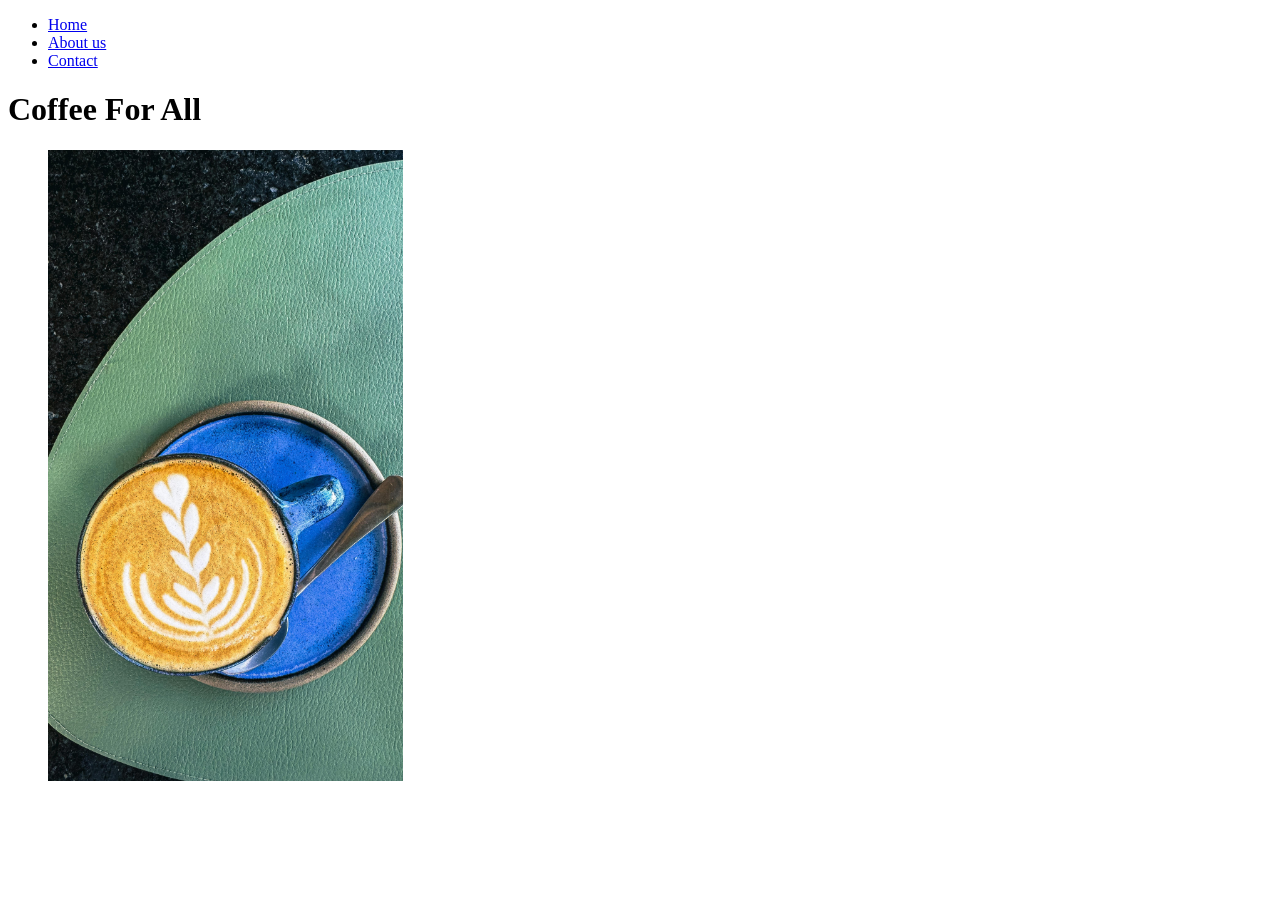
==== semantic/coffee-shop-website-semantic/index.html @ f1087992 "Initial commit- HTML exercises" ====
<!doctype html>
<html lang="en">
  <head>
    <meta charset="UTF-8" />
    <meta name="viewport" content="width=device-width, initial-scale=1.0" />
    <title>Home</title>
  </head>
  <body>
    <header>
      <nav>
        <ul>
          <li><a href="index.html">Home</a></li>
          <li><a href="about.html">About us</a></li>
          <li><a href="contact.html">Contact</a></li>
        </ul>
      </nav>
      <h1>Coffee For All</h1>
    </header>
    <main>
      <figure>
        <img
          src="/coffee-shop-website/coffee-pic.jpg"
          alt="picture by thiago japyassu"
          width="30%"
        />
      </figure>
    </main>
    <footer></footer>
  </body>
</html>
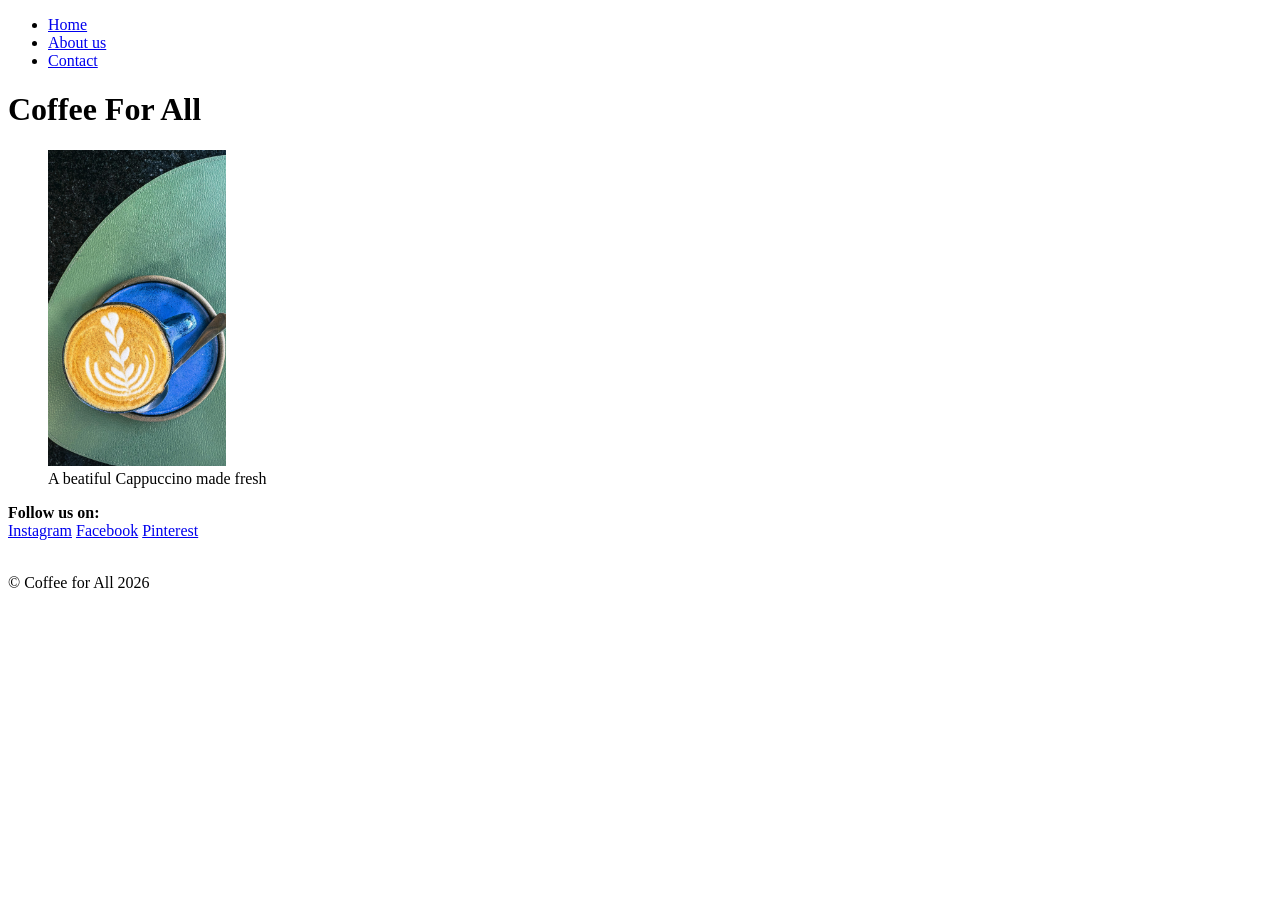
==== commit 69e04103: "Fixed images size" ====
--- a/semantic/coffee-shop-website-semantic/index.html
+++ b/semantic/coffee-shop-website-semantic/index.html
@@ -21,10 +21,18 @@
         <img
           src="/coffee-shop-website/coffee-pic.jpg"
           alt="picture by thiago japyassu"
-          width="30%"
+          width="15%"
         />
+        <figcaption>A beatiful Cappuccino made fresh</figcaption>
       </figure>
     </main>
-    <footer></footer>
+    <footer>
+      <b>Follow us on:</b> <br />
+      <a href="https://www.instagram.com/" target="_blank">Instagram</a>
+      <a href="https://www.facebook.com/" target="_blank">Facebook</a>
+      <a href="https://www.pinterest.com/" target="_blank">Pinterest</a>
+      <br /><br />
+      <p>© Coffee for All 2026</p>
+    </footer>
   </body>
 </html>
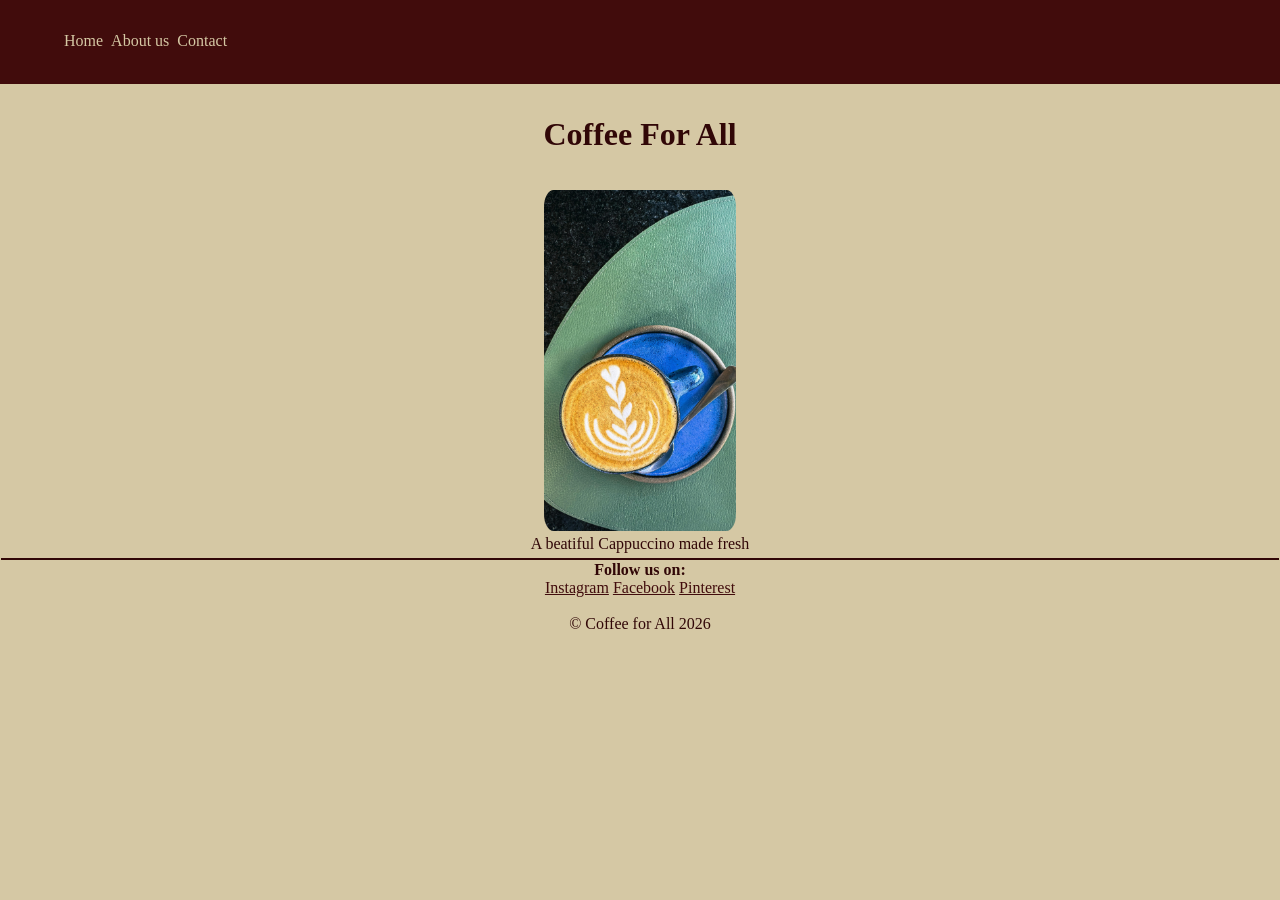
==== commit 534d6b06: "Added CSS" ====
--- a/semantic/coffee-shop-website-semantic/index.html
+++ b/semantic/coffee-shop-website-semantic/index.html
@@ -4,6 +4,7 @@
     <meta charset="UTF-8" />
     <meta name="viewport" content="width=device-width, initial-scale=1.0" />
     <title>Home</title>
+    <link rel="stylesheet" href="styles-coffee.css" />
   </head>
   <body>
     <header>
@@ -17,14 +18,16 @@
       <h1>Coffee For All</h1>
     </header>
     <main>
-      <figure>
-        <img
-          src="/coffee-shop-website/coffee-pic.jpg"
-          alt="picture by thiago japyassu"
-          width="15%"
-        />
-        <figcaption>A beatiful Cappuccino made fresh</figcaption>
-      </figure>
+      <div class="img-home">
+        <figure class="img-home">
+          <img
+            src="/coffee-shop-website/coffee-pic.jpg"
+            alt="picture by thiago japyassu"
+            width="15%"
+          />
+          <figcaption>A beatiful Cappuccino made fresh</figcaption>
+        </figure>
+      </div>
     </main>
     <footer>
       <b>Follow us on:</b> <br />
--- a/semantic/coffee-shop-website-semantic/styles-coffee.css
+++ b/semantic/coffee-shop-website-semantic/styles-coffee.css
@@ -0,0 +1,116 @@
+* {
+  padding: 0;
+  margin: 0;
+  box-sizing: border-box;
+}
+body {
+  font-family: Georgia, 'Times New Roman', Times, serif;
+  background-color: #d5c8a4;
+  text-align: center;
+  color: #310707;
+}
+header h1 {
+  margin: 2rem;
+}
+nav {
+  background-color: #410c0c;
+  color: #d5c8a4;
+  padding: 2rem 4rem;
+  border-bottom: 2px solid #410c0c;
+  text-align: center;
+  justify-items: center;
+}
+nav ul {
+  display: flex;
+  list-style: none;
+}
+nav li {
+  padding-right: 8px;
+}
+
+nav a {
+  color: #d5c8a4;
+  text-decoration: none;
+  padding-left: 0;
+  margin: 0;
+}
+nav a:hover {
+  color: #410c0c;
+  background-color: beige;
+  size: 1px;
+  border-radius: 4px;
+}
+main {
+  margin: 1px;
+
+  border-bottom: 2px solid #310707;
+}
+main a {
+  color: #410c0c;
+  /* color: #d5c8a4; */
+  text-decoration: none;
+  padding-left: 0;
+  margin: 0;
+}
+main a:hover {
+  color: beige;
+  background-color: #410c0c;
+  size: 1px;
+  border-radius: 4px;
+}
+
+ul {
+  list-style: none;
+}
+footer {
+  padding: 0rem 0rem 4rem;
+  text-align: center;
+}
+footer a {
+  color: #410c0c;
+
+  /* text-decoration: none; */
+  padding-left: 0;
+  margin: 0;
+}
+footer a:hover {
+  color: beige;
+  background-color: #410c0c;
+  size: 1px;
+  border-radius: 4px;
+}
+img {
+  border-radius: 5%;
+}
+figure {
+  padding-top: 5px;
+  padding-bottom: 5px;
+}
+fieldset {
+  border-color: #410c0c;
+  border-radius: 4px;
+}
+input,
+textarea {
+  background-color: #dec88b;
+  border-color: #410c0c;
+  border-radius: 4px;
+}
+
+button {
+  color: inherit;
+  background-color: #dec88b;
+  border-color: #410c0c;
+  padding: 10px;
+  border-radius: 4px;
+  margin-bottom: 5px;
+}
+button:hover {
+  color: beige;
+  background-color: #410c0c;
+  size: 1px;
+  border-radius: 4px;
+}
+.hLegend {
+  margin: 0;
+}
